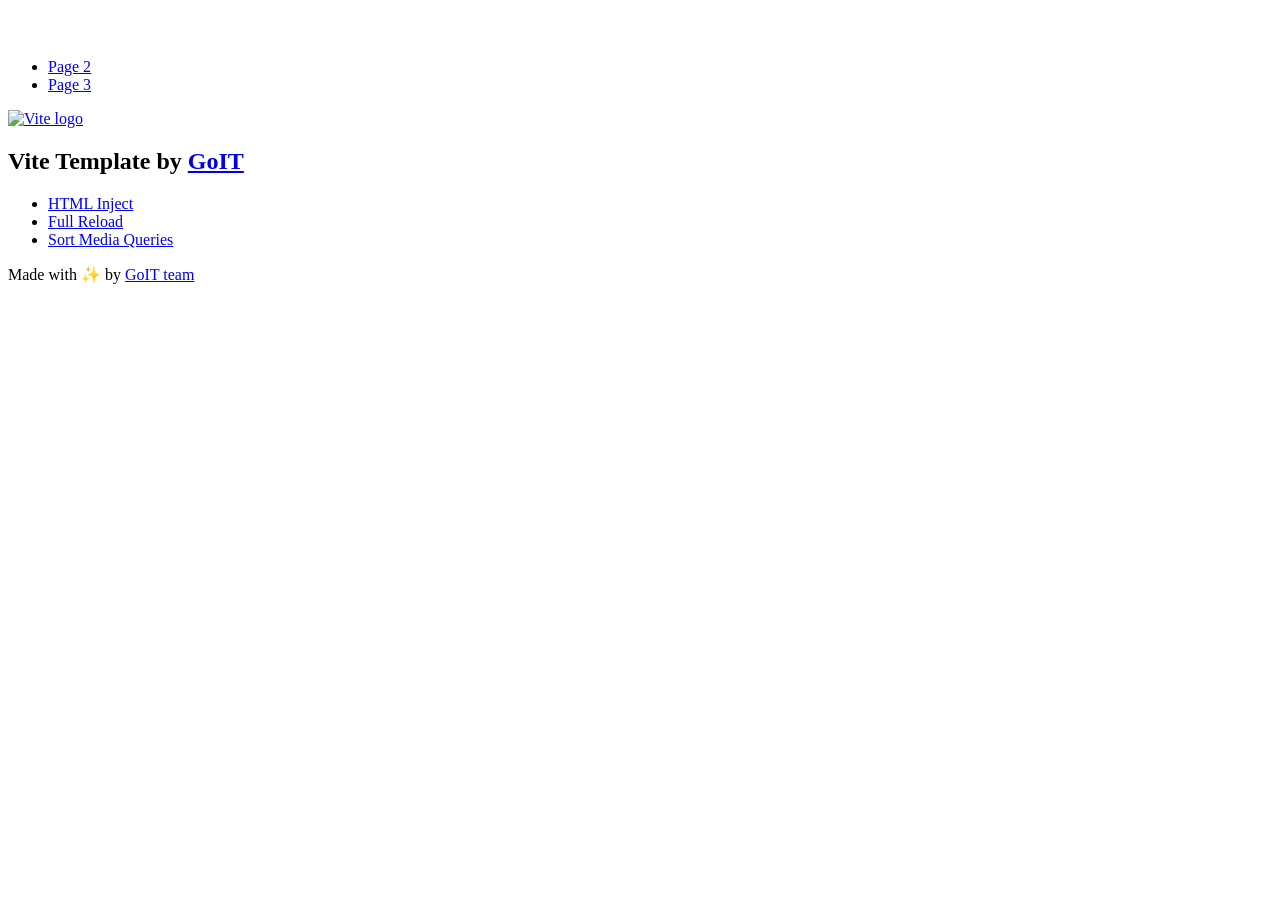
==== index.html @ f26095ea "Deploying to gh-pages from @ Ponckin8888003/goit-js-hw-09@83da5e14da7a34aa313b63912d31cd2dc86ba84e 🚀" ====
<!DOCTYPE html>
<html lang="en">
  <head>
    <meta charset="UTF-8" />
    <link rel="icon" type="image/svg+xml" href="/vanilla-app-template/favicon.svg" />
    <meta name="viewport" content="width=device-width, initial-scale=1.0" />
    <title>Vanilla App Template</title>
    <script type="module" crossorigin src="/vanilla-app-template/index.js"></script>
    <link rel="stylesheet" crossorigin href="/vanilla-app-template/assets/styles-DvPDDfy5.css">
  </head>
  <body>
    <header class="header">
  <div class="container">
    <nav class="nav">
      <a class="nav-logo" href="./index.html" aria-label="Site logo">
        <svg class="nav-logo-icon" width="100" height="30">
          <use href="/vanilla-app-template/assets/sprite-E8vg0sBb.svg#logo"></use>
        </svg>
      </a>
      <ul class="nav-list">
        <li class="nav-item">
          <a class="nav-link {=$highlight-act}" href="./page-2.html">Page 2</a>
        </li>
        <li class="nav-item">
          <a class="nav-link {=$highlight-curr}" href="./page-3.html">Page 3</a>
        </li>
      </ul>
    </nav>
  </div>
</header>


    <main>
      <!-- Loads the specified .html file -->
      <section class="vite-promo">
  <div class="container">
    <div class="vite-promo-thumb">
      <a
        class="vite-promo-link"
        href="https://vitejs.dev/"
        target="_blank"
        rel="noopener noreferrer"
        aria-label="Link to Vite official website"
        title="Vite.js  build tool"
      >
        <!-- Path to images as from index.html file -->
        <img
          class="pic"
          src="/vanilla-app-template/assets/vite-logo-9o_aqrTe.png"
          alt="Vite logo"
          width="640"
          height="640"
        />
      </a>
    </div>
    <h1 class="main-title">
      <span class="main-title-gradient">Vite</span>
      Template by
      <a
        class="main-title-link"
        href="https://github.com/goitacademy/vanilla-app-template"
        target="_blank"
        rel="noopener noreferrer"
      >
        GoIT
      </a>
    </h1>
  </div>
</section>

      <article class="badges">
  <div class="container">
    <ul class="badges-list">
      <li class="badges-item">
        <a
          class="badges-link"
          href="https://www.npmjs.com/package/vite-plugin-html-inject"
          target="_blank"
          rel="noopener noreferrer"
        >
          HTML Inject
        </a>
      </li>
      <li class="badges-item">
        <a
          class="badges-link"
          href="https://www.npmjs.com/package/vite-plugin-full-reload"
          target="_blank"
          rel="noopener noreferrer"
        >
          Full Reload
        </a>
      </li>
      <li class="badges-item">
        <a
          class="badges-link"
          href="https://www.npmjs.com/package/postcss-sort-media-queries"
          target="_blank"
          rel="noopener noreferrer"
        >
          Sort Media Queries
        </a>
      </li>
    </ul>
  </div>
</article>

    </main>

    <footer class="footer">
  <div class="container">
    <p class="footer-desc">
      Made with ✨ by
      <a
        class="footer-link"
        href="https://goit.global/ua/"
        target="_blank"
        rel="noopener noreferrer"
      >
        GoIT team
      </a>
    </p>
  </div>
</footer>


  </body>
</html>
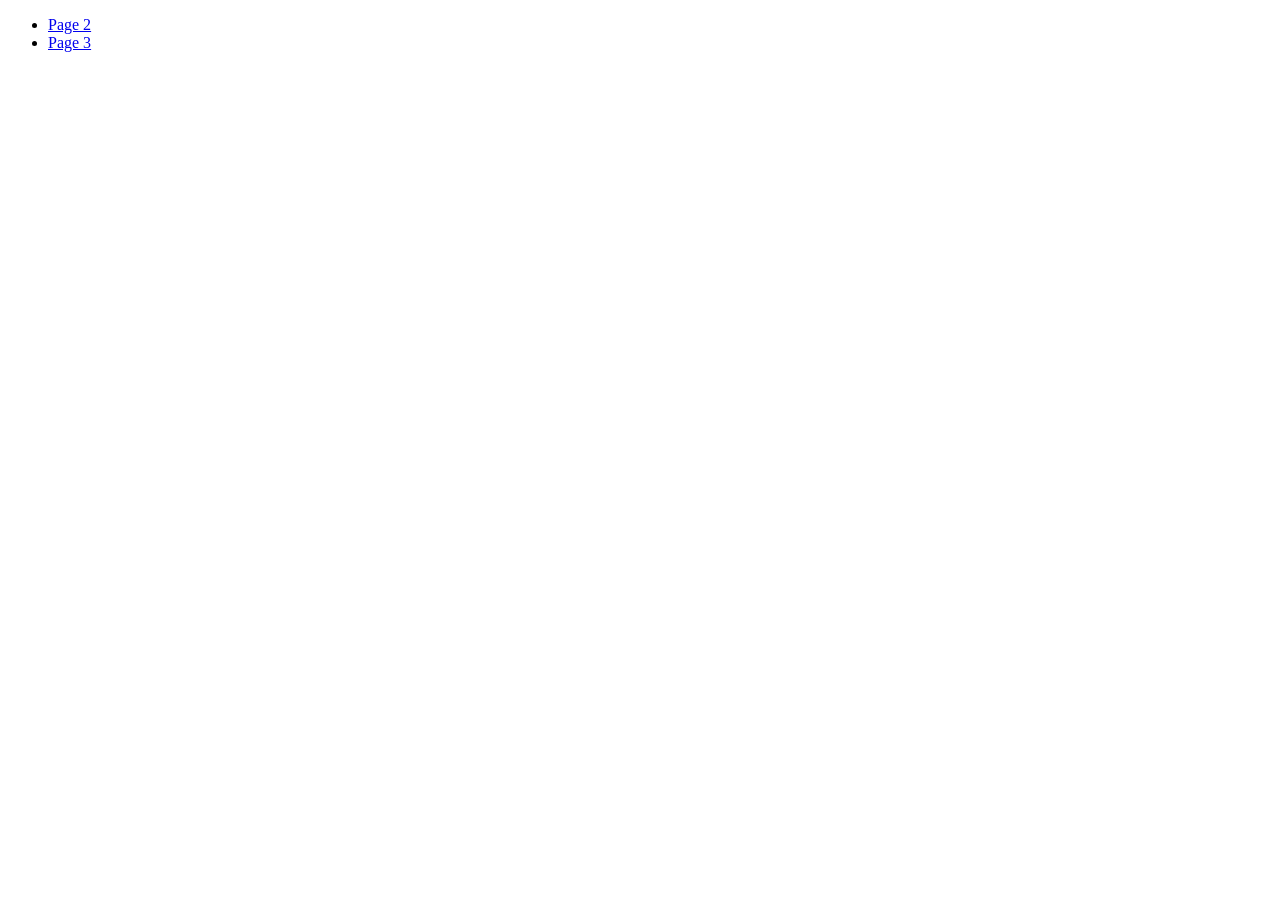
==== commit 56b09f78: "Deploying to gh-pages from @ Ponckin8888003/goit-js-hw-09@abef35d862a72715ab534733c2dc5983f56af98f 🚀" ====
--- a/index.html
+++ b/index.html
@@ -1,128 +1,30 @@
 <!DOCTYPE html>
 <html lang="en">
-  <head>
-    <meta charset="UTF-8" />
-    <link rel="icon" type="image/svg+xml" href="/vanilla-app-template/favicon.svg" />
-    <meta name="viewport" content="width=device-width, initial-scale=1.0" />
-    <title>Vanilla App Template</title>
-    <script type="module" crossorigin src="/vanilla-app-template/index.js"></script>
-    <link rel="stylesheet" crossorigin href="/vanilla-app-template/assets/styles-DvPDDfy5.css">
-  </head>
-  <body>
-    <header class="header">
-  <div class="container">
-    <nav class="nav">
-      <a class="nav-logo" href="./index.html" aria-label="Site logo">
-        <svg class="nav-logo-icon" width="100" height="30">
-          <use href="/vanilla-app-template/assets/sprite-E8vg0sBb.svg#logo"></use>
-        </svg>
-      </a>
-      <ul class="nav-list">
-        <li class="nav-item">
-          <a class="nav-link {=$highlight-act}" href="./page-2.html">Page 2</a>
-        </li>
-        <li class="nav-item">
-          <a class="nav-link {=$highlight-curr}" href="./page-3.html">Page 3</a>
-        </li>
-      </ul>
-    </nav>
-  </div>
-</header>
 
+<head>
+  <meta charset="UTF-8" />
+  <link rel="icon" type="image/svg+xml" href="/goit-js-hw-09/favicon.svg" />
+  <meta name="viewport" content="width=device-width, initial-scale=1.0" />
+  <title>Vanilla App Template</title>
+  <link rel="stylesheet" crossorigin href="/goit-js-hw-09/assets/styles-DvPDDfy5.css">
+</head>
 
-    <main>
-      <!-- Loads the specified .html file -->
-      <section class="vite-promo">
-  <div class="container">
-    <div class="vite-promo-thumb">
-      <a
-        class="vite-promo-link"
-        href="https://vitejs.dev/"
-        target="_blank"
-        rel="noopener noreferrer"
-        aria-label="Link to Vite official website"
-        title="Vite.js  build tool"
-      >
-        <!-- Path to images as from index.html file -->
-        <img
-          class="pic"
-          src="/vanilla-app-template/assets/vite-logo-9o_aqrTe.png"
-          alt="Vite logo"
-          width="640"
-          height="640"
-        />
-      </a>
+<body>
+  <header class="header">
+    <div class="container">
+      <nav class="nav">
+        <ul class="nav-list">
+          <li class="nav-item">
+            <a class="nav-link {=$highlight-act}" href="./1-gallery.html">Page 2</a>
+          </li>
+          <li class="nav-item">
+            <a class="nav-link {=$highlight-curr}" href="./2-form.html">Page 3</a>
+          </li>
+        </ul>
+      </nav>
     </div>
-    <h1 class="main-title">
-      <span class="main-title-gradient">Vite</span>
-      Template by
-      <a
-        class="main-title-link"
-        href="https://github.com/goitacademy/vanilla-app-template"
-        target="_blank"
-        rel="noopener noreferrer"
-      >
-        GoIT
-      </a>
-    </h1>
-  </div>
-</section>
+  </header>
+   
+</body>
 
-      <article class="badges">
-  <div class="container">
-    <ul class="badges-list">
-      <li class="badges-item">
-        <a
-          class="badges-link"
-          href="https://www.npmjs.com/package/vite-plugin-html-inject"
-          target="_blank"
-          rel="noopener noreferrer"
-        >
-          HTML Inject
-        </a>
-      </li>
-      <li class="badges-item">
-        <a
-          class="badges-link"
-          href="https://www.npmjs.com/package/vite-plugin-full-reload"
-          target="_blank"
-          rel="noopener noreferrer"
-        >
-          Full Reload
-        </a>
-      </li>
-      <li class="badges-item">
-        <a
-          class="badges-link"
-          href="https://www.npmjs.com/package/postcss-sort-media-queries"
-          target="_blank"
-          rel="noopener noreferrer"
-        >
-          Sort Media Queries
-        </a>
-      </li>
-    </ul>
-  </div>
-</article>
-
-    </main>
-
-    <footer class="footer">
-  <div class="container">
-    <p class="footer-desc">
-      Made with ✨ by
-      <a
-        class="footer-link"
-        href="https://goit.global/ua/"
-        target="_blank"
-        rel="noopener noreferrer"
-      >
-        GoIT team
-      </a>
-    </p>
-  </div>
-</footer>
-
-
-  </body>
-</html>
+</html>
